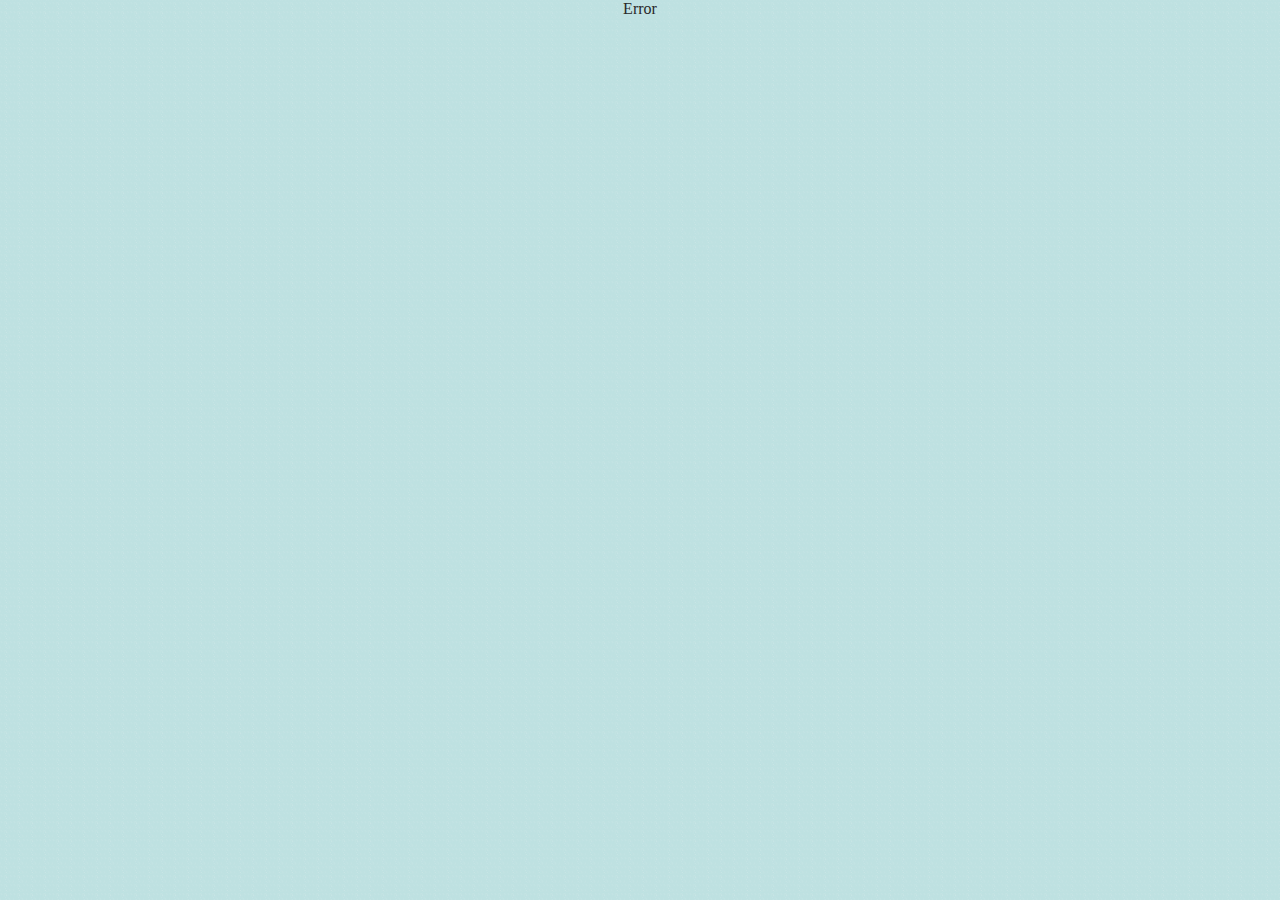
==== day.html @ dfc81315 "songExplaination change to h3" ====
<!DOCTYPE html>
<html lang="en">
<head>
    <meta charset="UTF-8">
    <meta name="viewport" content="width=device-width, initial-scale=1.0">

    <link rel="apple-touch-icon" sizes="180x180" href="/apple-touch-icon.png">
    <link rel="icon" type="image/png" sizes="32x32" href="/favicon-32x32.png">
    <link rel="icon" type="image/png" sizes="16x16" href="/favicon-16x16.png">
    <link rel="manifest" href="/site.webmanifest">

    <title>Adventskalender</title>
    <link rel="stylesheet" href="css/style.css">
</head>
<body>
    <div id="DayContainer">
        <h1 id="NotAllowedYet" style="display: none;">Um dieses Türchen zu öffnen, musst du dich noch ein bisschen gedulden</h1>

        <h1 id="songQuote"></h1>
        <h3 id="songTitle"></h3>
        <h3 id="songArtist"></h3>

        <hr id="songSeparator">

        <h3 id="songExplaination"></h3>

        <div id="SongPreviewContainer">
            <div id="songYoutubeContainer">
                <iframe style="border-radius:12px"
                        src=""
                        height="152px"
                        title="YouTube video player"
                        frameborder="0"
                        allow="autoplay; clipboard-write; encrypted-media; picture-in-picture; web-share"
                        allowfullscreen
                        loading="lazy">
                </iframe>
            </div>
            <div id="songSpotifyContainer">
                <iframe style="border-radius:12px"
                        src=""
                        height="152px"
                        frameBorder="0"
                        allowfullscreen=""
                        allow="autoplay; clipboard-write; encrypted-media; fullscreen; picture-in-picture"
                        loading="lazy">
                </iframe>
            </div>
        </div>
    </div>


    <script type="module">
        import { getDayFromUrl, getSong, isAllowedDay, setDoorOpened } from "./js/day.js";
        import { isInDevMode } from "./js/index.js";

        const day = getDayFromUrl();

        if (Number.isNaN(day)) {
            document.querySelector("body").innerHTML = "Error";
            throw Error("No valid day");
        }
        console.log("Selected day is " + day);

        if (!isAllowedDay(day)) {
            document.getElementById("NotAllowedYet").style.display = "block";
            document.getElementById("songSeparator").style.display = "none";
            throw Error("Not allowed yet");
        }

        // Set the door as opened
        setDoorOpened(day);

        /** @type {Song} */
        const song = getSong(day);

        document.title = "Adventskalender Tag " + day;

        const songQuote = document.getElementById("songQuote");
        const songExplaination = document.getElementById("songExplaination");
        const songTitle = document.getElementById("songTitle");
        const songArtist = document.getElementById("songArtist");
        const songYoutubeContainer = document.getElementById("songYoutubeContainer");
        const songSpotifyContainer = document.getElementById("songSpotifyContainer");

        songQuote.innerText = song.quote;
        songExplaination.innerText = song.explaination;
        songTitle.innerText = song.title;
        songArtist.innerText = song.artist;

        // Only embed the youtube/spotify links if not in dev mode
        if (!isInDevMode()) {
            songYoutubeContainer.querySelector("iframe").src = song.youtubeEmbedLink;
            songSpotifyContainer.querySelector("iframe").src = song.spotifyEmbedLink;
        }
        else {
            songYoutubeContainer.innerHTML = "<div class='YoutubeDev'>Youtube</div>";
            songSpotifyContainer.innerHTML = "<div class='SpotifyDev'>Spotify</div>";
        }

    </script>
</body>
</html>
---- css/style.css ----
@font-face {
    font-family: playfair-display-extrabold;
    src: url("../font/Playfair_Display/PlayfairDisplay-ExtraBold.ttf");
}

@font-face {
    font-family: playfair-display-bolditalic;
    src: url("../font/Playfair_Display/PlayfairDisplay-BoldItalic.ttf");
}

@font-face {
    font-family: varta-light;
    src: url("../font/Varta/Varta-Light.ttf");
}

@font-face {
    font-family: varta-regular;
    src: url("../font/Varta/Varta-Regular.ttf");
}

@font-face {
    font-family: varta-medium;
    src: url("../font/Varta/Varta-Medium.ttf");
}

@font-face {
    font-family: varta-bold;
    src: url("../font/Varta/Varta-Bold.ttf");
}

:root {
    --fontColor: rgb(41, 41, 41);
}

body {
    background-image: url("../img/background.jpg");
    background-repeat: repeat;
    background-size: contain;
    display: flex;
    align-items: center;
    flex-direction: column;
    margin: 0;
    color: var(--fontColor);
}

#CalendarContainer {
    margin-left: 0;
    margin-right: 0;
    margin-top: 25px;
    margin-bottom: 25px;
    max-width: 500px;
    display: flex;
    flex-wrap: wrap;
    justify-content: center;
}

/** A calendar "door" */
.CalendarItem {
    margin: 10px;
    height: 230px;
    width: 150px;
    background-color: white;
    padding: 0;
    display: flex;
}

.CalendarItem > a {
    width: 100%;
    height: 100%;
    display: block;
    margin: 0;
    text-decoration: none;
    color: inherit;
}

.CalendarItem > a:visited {
    text-decoration: none;
    color: inherit;
}

.CalendarItemTop {
    height: 65%;
    width: 100%;
}

.CalendarItemBottom {
    background-color: white;
    height: 35%;
    width: 100%;
}

.CalendarItemTop img {
    height: 100%;
    width: 100%;
}

.CalendarItemBottom h5 {
    padding-top: 10px;
    margin: 0;
    margin-left: 10px;
    margin-right: 10px;
    font-family: varta-regular;
    font-size: 10pt;
}

.CalendarItemBottom .OpenDoorTitle {
    font-family: varta-bold;
}

.Hidden {
    display: none;
}

#DayContainer {
    background-color: white;
    margin: 20px;
    padding: 20px;
    max-width: 500px;
}

#SongPreviewContainer {
    display: flex;
    flex-direction: column;
    align-items: center;
    margin-bottom: 20px;
}

#songYoutubeContainer {

}

#songSpotifyContainer {
    margin-top: 10px;
}

.YoutubeDev {
    border-radius: 12px;
    height: 152px;
    width: 300px;
    background-color: #FF0000;
}

.SpotifyDev {
    border-radius: 12px;
    height: 152px;
    width: 300px;
    background-color: #1ED760;
}

#songQuote {
    font-family: playfair-display-extrabold;
    font-size: 20pt;
}

#songExplaination {
    font-family: varta-light;
}

#songTitle {
    margin: 0;
    font-family: playfair-display-bolditalic;
    font-size: 15pt;
}

#songArtist {
    margin: 0;
    font-family: playfair-display-bolditalic;
    font-size: 15pt;
}

#songSeparator {
    height: 3px;
    background-color: var(--fontColor);
    border: 0;
}
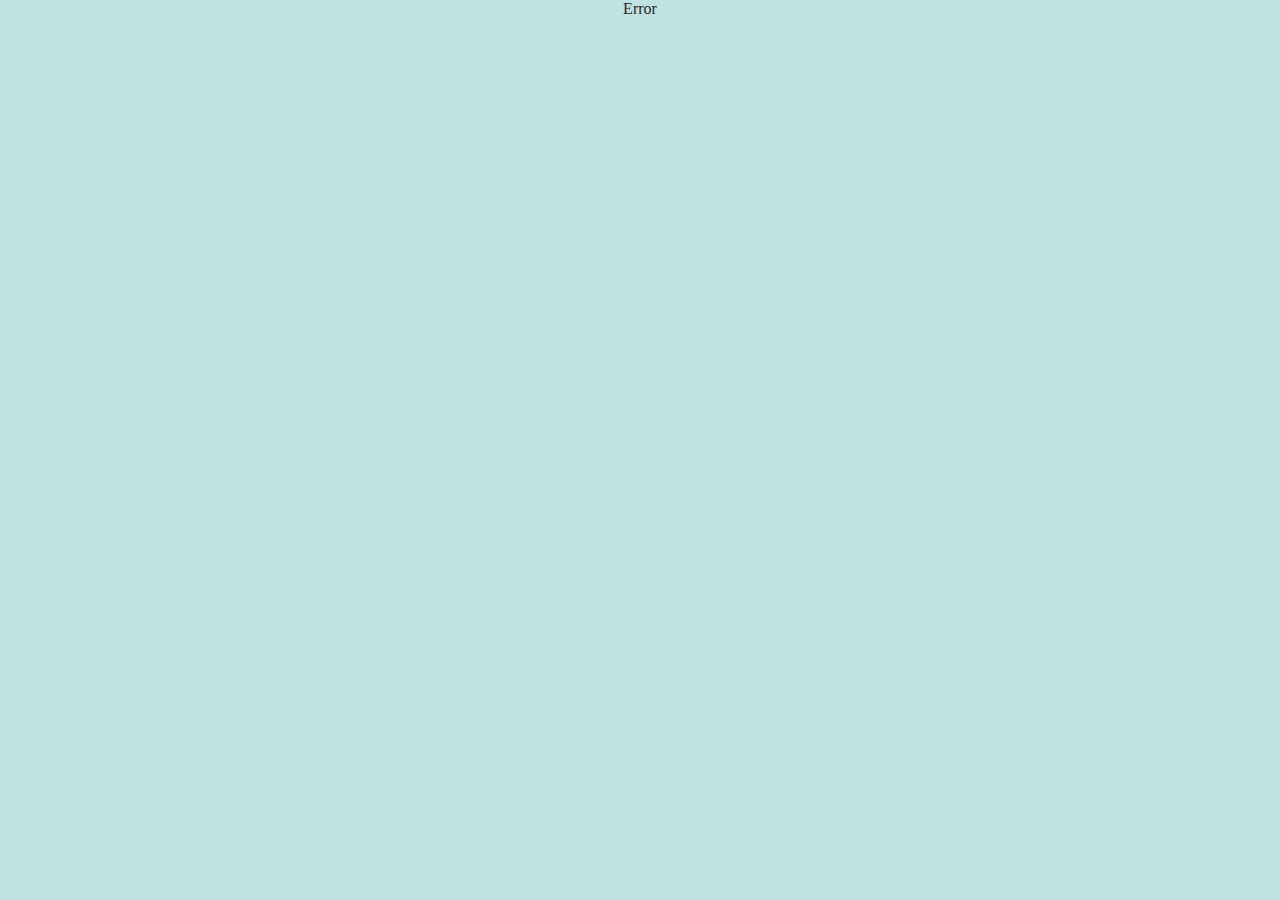
==== commit 5eab802d: "Fix "NotAllowedYet" to use correct font" ====
--- a/day.html
+++ b/day.html
@@ -14,7 +14,7 @@
 </head>
 <body>
     <div id="DayContainer">
-        <h1 id="NotAllowedYet" style="display: none;">Um dieses Türchen zu öffnen, musst du dich noch ein bisschen gedulden</h1>
+        <h1 id="NotAllowedYet" style="display: none;">Um dieses Türchen zu öffnen, musst du dich noch ein bisschen gedulden...</h1>
 
         <h1 id="songQuote"></h1>
         <h3 id="songTitle"></h3>
--- a/css/style.css
+++ b/css/style.css
@@ -6,6 +6,16 @@
 @font-face {
     font-family: playfair-display-bolditalic;
     src: url("../font/Playfair_Display/PlayfairDisplay-BoldItalic.ttf");
+}
+
+@font-face {
+    font-family: playfair-display-semibold;
+    src: url("../font/Playfair_Display/PlayfairDisplay-SemiBold.ttf");
+}
+
+@font-face {
+    font-family: playfair-display-bold;
+    src: url("../font/Playfair_Display/PlayfairDisplay-Bold.ttf");
 }
 
 @font-face {
@@ -70,12 +80,12 @@
     display: block;
     margin: 0;
     text-decoration: none;
-    color: inherit;
+    color: var(--fontColor);
 }
 
 .CalendarItem > a:visited {
     text-decoration: none;
-    color: inherit;
+    color: var(--fontColor);
 }
 
 .CalendarItemTop {
@@ -99,12 +109,18 @@
     margin: 0;
     margin-left: 10px;
     margin-right: 10px;
-    font-family: varta-regular;
     font-size: 10pt;
+    font-family: varta-light;
 }
 
 .CalendarItemBottom .OpenDoorTitle {
-    font-family: varta-bold;
+    font-family: playfair-display-extrabold;
+}
+
+.CalendarItemBottom .OpenDoorArtist {
+    padding-top: 7px;
+    font-family: varta-light;
+    line-height: 15pt;
 }
 
 .Hidden {
@@ -147,25 +163,32 @@
     background-color: #1ED760;
 }
 
+#NotAllowedYet {
+    font-family: playfair-display-extrabold;
+}
+
 #songQuote {
     font-family: playfair-display-extrabold;
-    font-size: 20pt;
+    font-size: 17pt;
+    line-height: 22pt;
 }
 
 #songExplaination {
     font-family: varta-light;
+    font-size: 13.5pt;
+    line-height: 19pt;
 }
 
 #songTitle {
     margin: 0;
     font-family: playfair-display-bolditalic;
-    font-size: 15pt;
+    font-size: 14pt;
 }
 
 #songArtist {
     margin: 0;
     font-family: playfair-display-bolditalic;
-    font-size: 15pt;
+    font-size: 14pt;
 }
 
 #songSeparator {
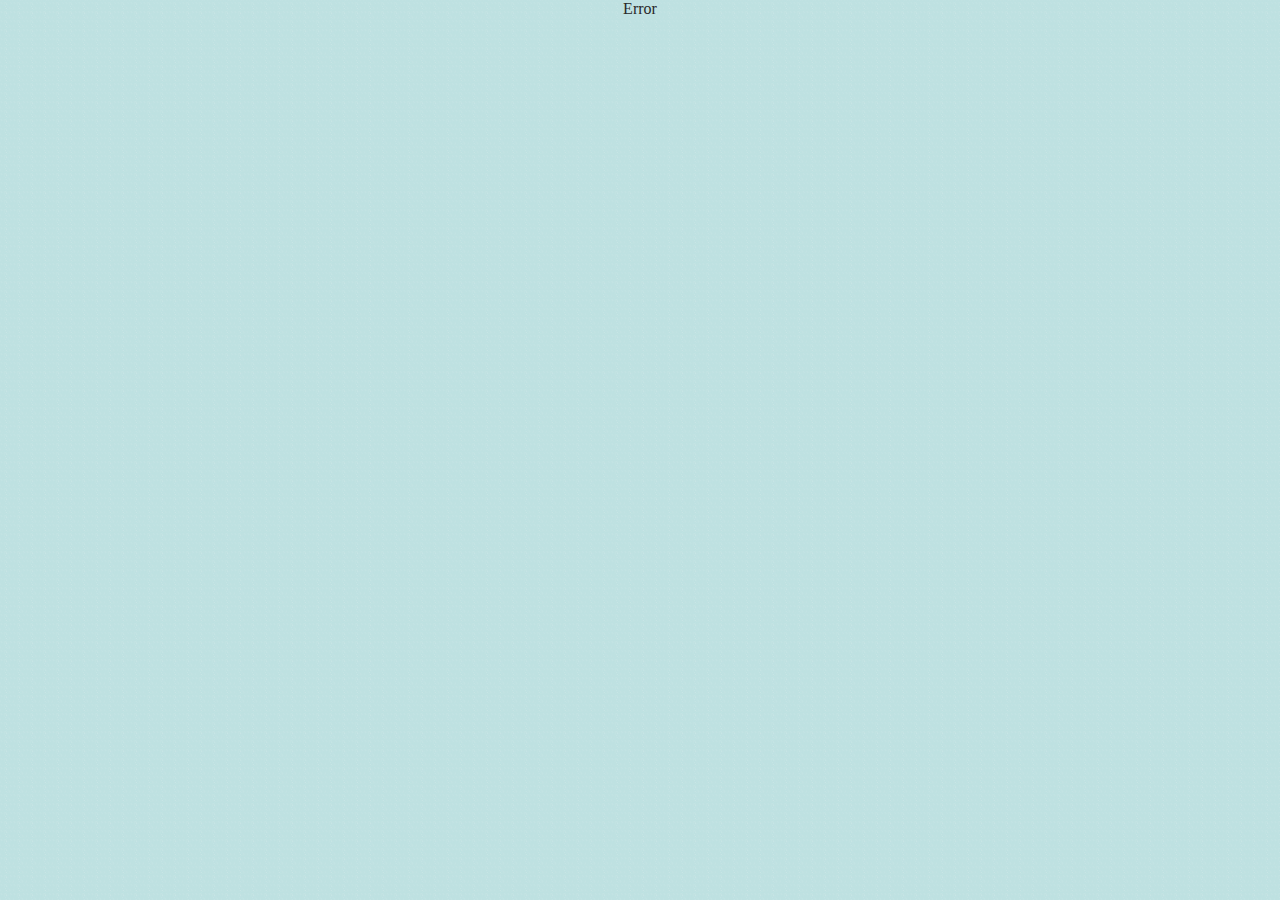
==== commit 87c92a9b: "Use the "new" operator when throwing an error" ====
--- a/day.html
+++ b/day.html
@@ -58,14 +58,14 @@
 
         if (Number.isNaN(day)) {
             document.querySelector("body").innerHTML = "Error";
-            throw Error("No valid day");
+            throw new Error("No valid day");
         }
         console.log("Selected day is " + day);
 
         if (!isAllowedDay(day)) {
             document.getElementById("NotAllowedYet").style.display = "block";
             document.getElementById("songSeparator").style.display = "none";
-            throw Error("Not allowed yet");
+            throw new Error("Not allowed yet");
         }
 
         // Set the door as opened
--- a/css/style.css
+++ b/css/style.css
@@ -9,11 +9,6 @@
 }
 
 @font-face {
-    font-family: playfair-display-semibold;
-    src: url("../font/Playfair_Display/PlayfairDisplay-SemiBold.ttf");
-}
-
-@font-face {
     font-family: playfair-display-bold;
     src: url("../font/Playfair_Display/PlayfairDisplay-Bold.ttf");
 }
@@ -21,21 +16,6 @@
 @font-face {
     font-family: varta-light;
     src: url("../font/Varta/Varta-Light.ttf");
-}
-
-@font-face {
-    font-family: varta-regular;
-    src: url("../font/Varta/Varta-Regular.ttf");
-}
-
-@font-face {
-    font-family: varta-medium;
-    src: url("../font/Varta/Varta-Medium.ttf");
-}
-
-@font-face {
-    font-family: varta-bold;
-    src: url("../font/Varta/Varta-Bold.ttf");
 }
 
 :root {
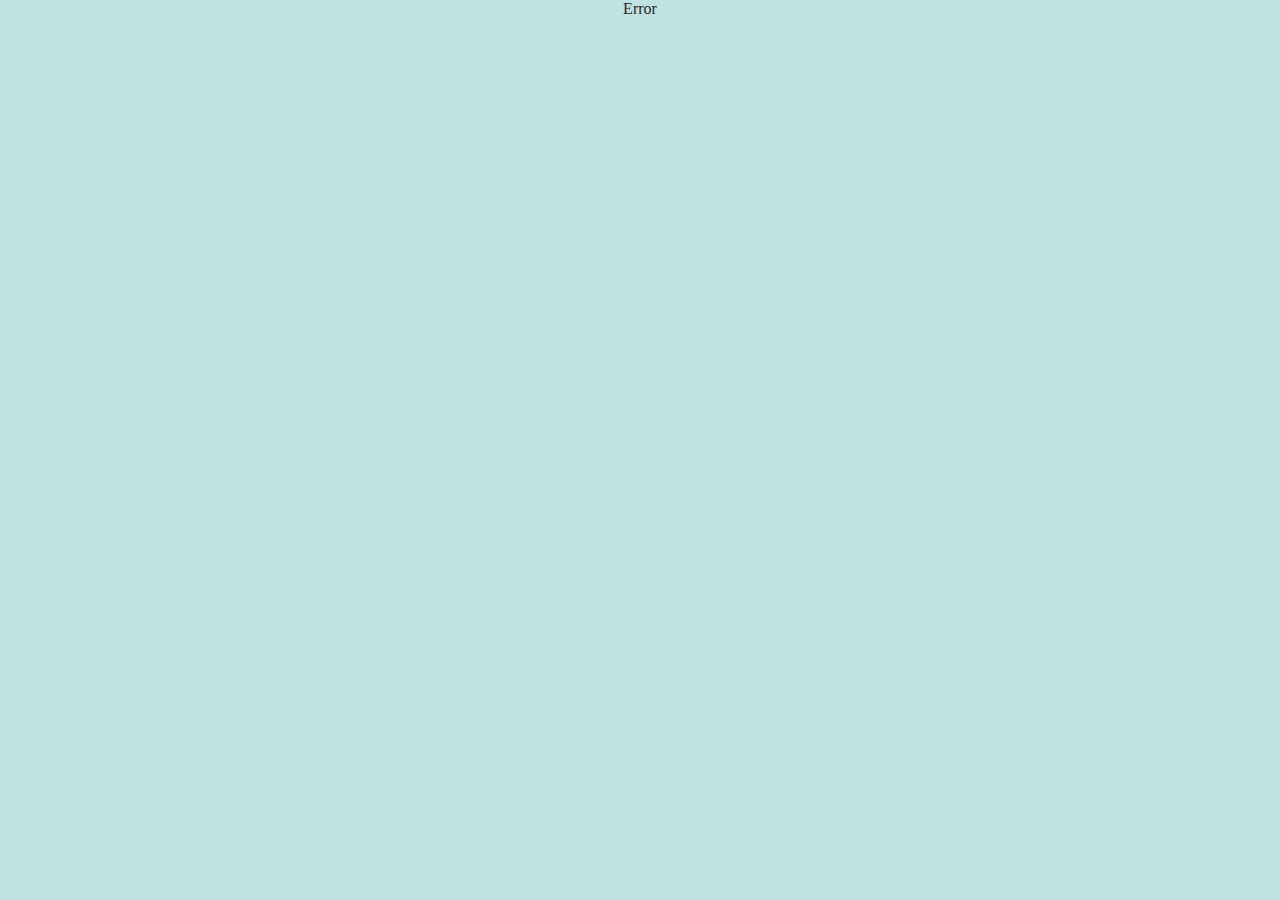
==== commit b40ed039: "Extract functions from index.js and move to helper.js" ====
--- a/day.html
+++ b/day.html
@@ -52,7 +52,7 @@
 
     <script type="module">
         import { getDayFromUrl, getSong, isAllowedDay, setDoorOpened } from "./js/day.js";
-        import { isInDevMode } from "./js/index.js";
+        import { isInDevMode } from "./js/helper.js";
 
         const day = getDayFromUrl();
 
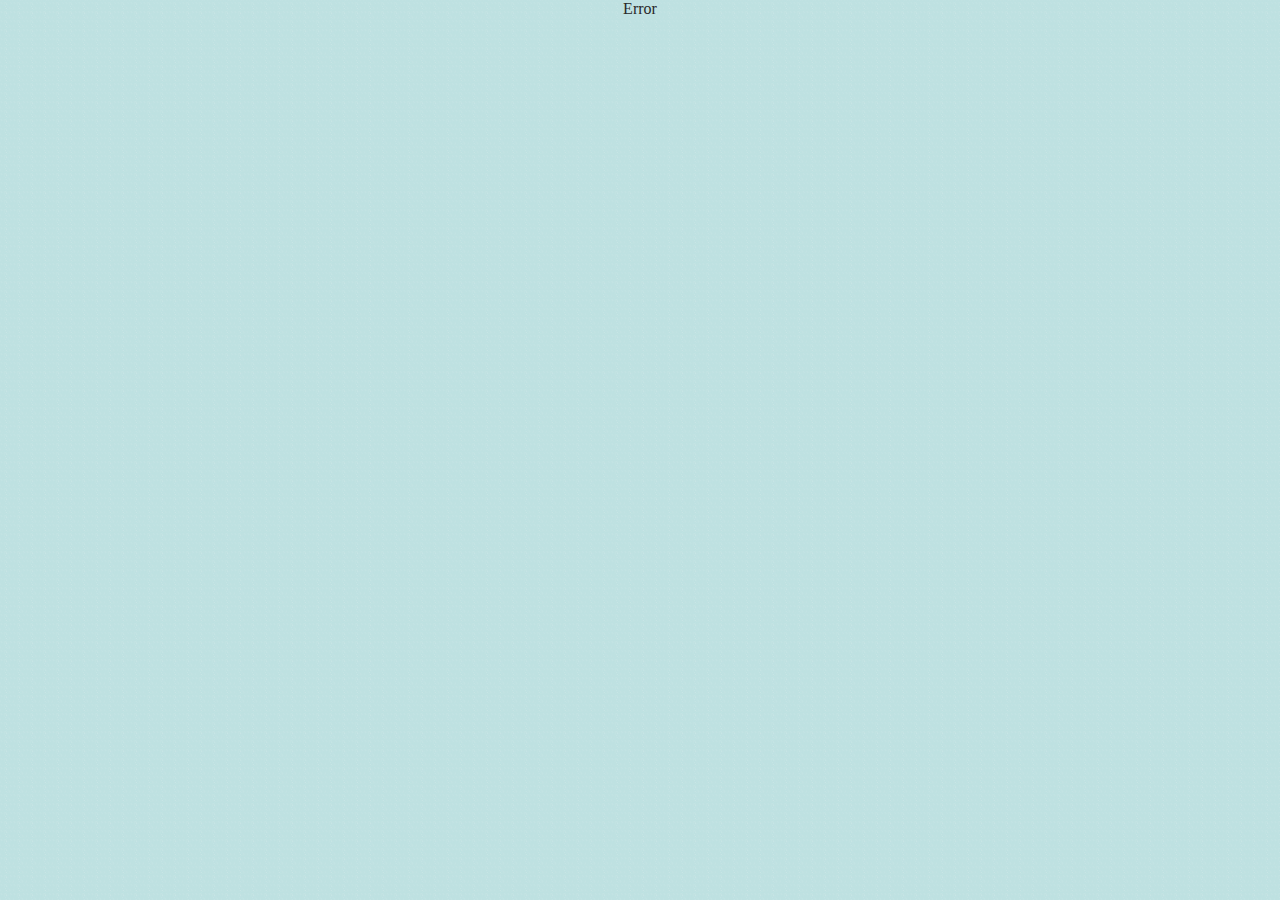
==== commit 1f387395: "Move all js code from the html files to the corresponding js files" ====
--- a/day.html
+++ b/day.html
@@ -49,55 +49,6 @@
         </div>
     </div>
 
-
-    <script type="module">
-        import { getDayFromUrl, getSong, isAllowedDay, setDoorOpened } from "./js/day.js";
-        import { isInDevMode } from "./js/helper.js";
-
-        const day = getDayFromUrl();
-
-        if (Number.isNaN(day)) {
-            document.querySelector("body").innerHTML = "Error";
-            throw new Error("No valid day");
-        }
-        console.log("Selected day is " + day);
-
-        if (!isAllowedDay(day)) {
-            document.getElementById("NotAllowedYet").style.display = "block";
-            document.getElementById("songSeparator").style.display = "none";
-            throw new Error("Not allowed yet");
-        }
-
-        // Set the door as opened
-        setDoorOpened(day);
-
-        /** @type {Song} */
-        const song = getSong(day);
-
-        document.title = "Adventskalender Tag " + day;
-
-        const songQuote = document.getElementById("songQuote");
-        const songExplaination = document.getElementById("songExplaination");
-        const songTitle = document.getElementById("songTitle");
-        const songArtist = document.getElementById("songArtist");
-        const songYoutubeContainer = document.getElementById("songYoutubeContainer");
-        const songSpotifyContainer = document.getElementById("songSpotifyContainer");
-
-        songQuote.innerText = song.quote;
-        songExplaination.innerText = song.explaination;
-        songTitle.innerText = song.title;
-        songArtist.innerText = song.artist;
-
-        // Only embed the youtube/spotify links if not in dev mode
-        if (!isInDevMode()) {
-            songYoutubeContainer.querySelector("iframe").src = song.youtubeEmbedLink;
-            songSpotifyContainer.querySelector("iframe").src = song.spotifyEmbedLink;
-        }
-        else {
-            songYoutubeContainer.innerHTML = "<div class='YoutubeDev'>Youtube</div>";
-            songSpotifyContainer.innerHTML = "<div class='SpotifyDev'>Spotify</div>";
-        }
-
-    </script>
+    <script type="module" src="js/day.js"></script>
 </body>
 </html>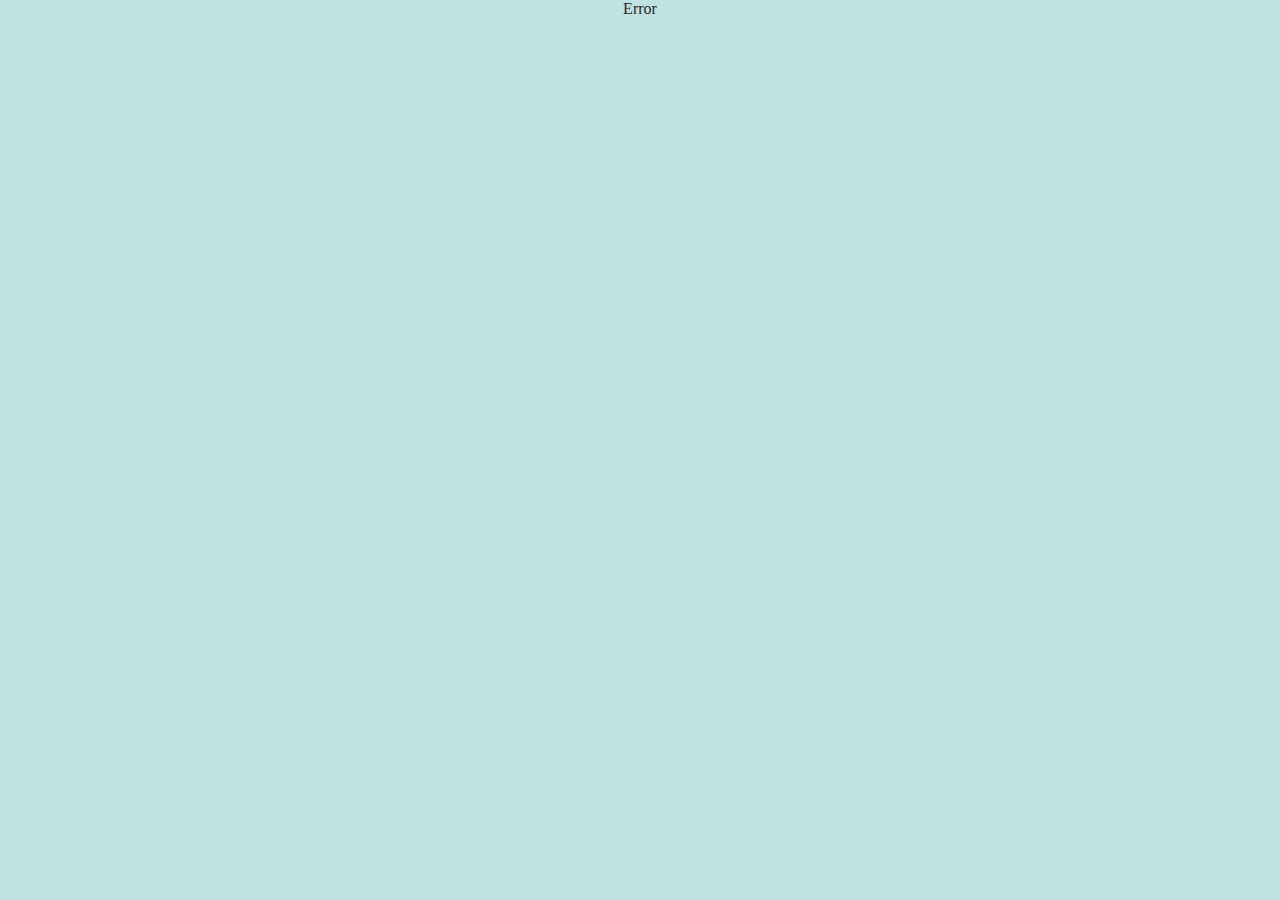
==== commit 5cfbbb17: "Use relative paths for the favicon" ====
--- a/day.html
+++ b/day.html
@@ -4,10 +4,10 @@
     <meta charset="UTF-8">
     <meta name="viewport" content="width=device-width, initial-scale=1.0">
 
-    <link rel="apple-touch-icon" sizes="180x180" href="/apple-touch-icon.png">
-    <link rel="icon" type="image/png" sizes="32x32" href="/favicon-32x32.png">
-    <link rel="icon" type="image/png" sizes="16x16" href="/favicon-16x16.png">
-    <link rel="manifest" href="/site.webmanifest">
+    <link rel="apple-touch-icon" sizes="180x180" href="apple-touch-icon.png">
+    <link rel="icon" type="image/png" sizes="32x32" href="favicon-32x32.png">
+    <link rel="icon" type="image/png" sizes="16x16" href="favicon-16x16.png">
+    <link rel="manifest" href="site.webmanifest">
 
     <title>Adventskalender</title>
     <link rel="stylesheet" href="css/style.css">
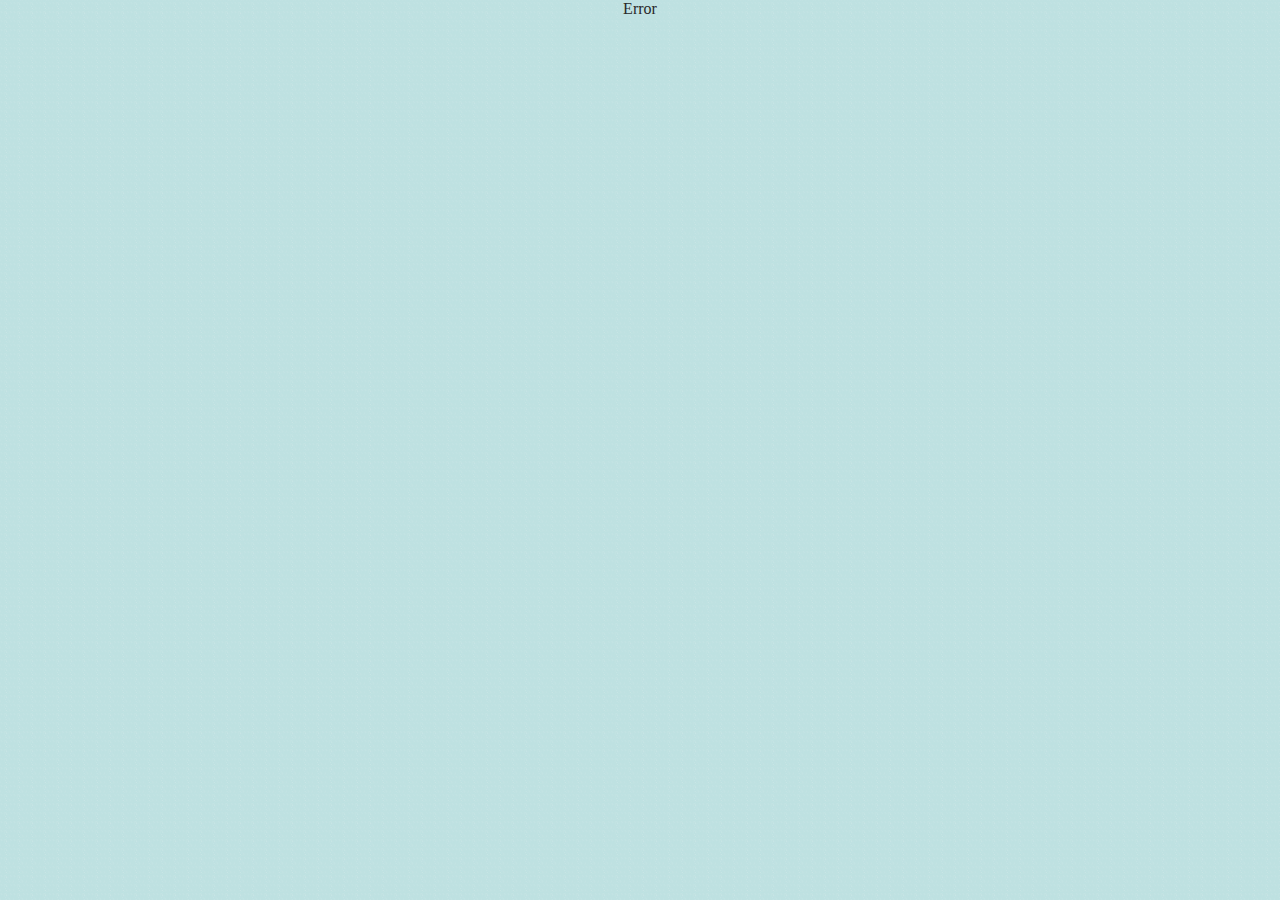
==== commit 8166314b: "Add the favicon.ico" ====
--- a/day.html
+++ b/day.html
@@ -7,6 +7,7 @@
     <link rel="apple-touch-icon" sizes="180x180" href="apple-touch-icon.png">
     <link rel="icon" type="image/png" sizes="32x32" href="favicon-32x32.png">
     <link rel="icon" type="image/png" sizes="16x16" href="favicon-16x16.png">
+    <link rel="shortcut icon" href="favicon.ico" type="image/x-icon">
     <link rel="manifest" href="site.webmanifest">
 
     <title>Adventskalender</title>
--- a/css/style.css
+++ b/css/style.css
@@ -121,11 +121,7 @@
     margin-bottom: 20px;
 }
 
-#songYoutubeContainer {
-
-}
-
-#songSpotifyContainer {
+#songYoutubeContainer + #songSpotifyContainer {
     margin-top: 10px;
 }
 
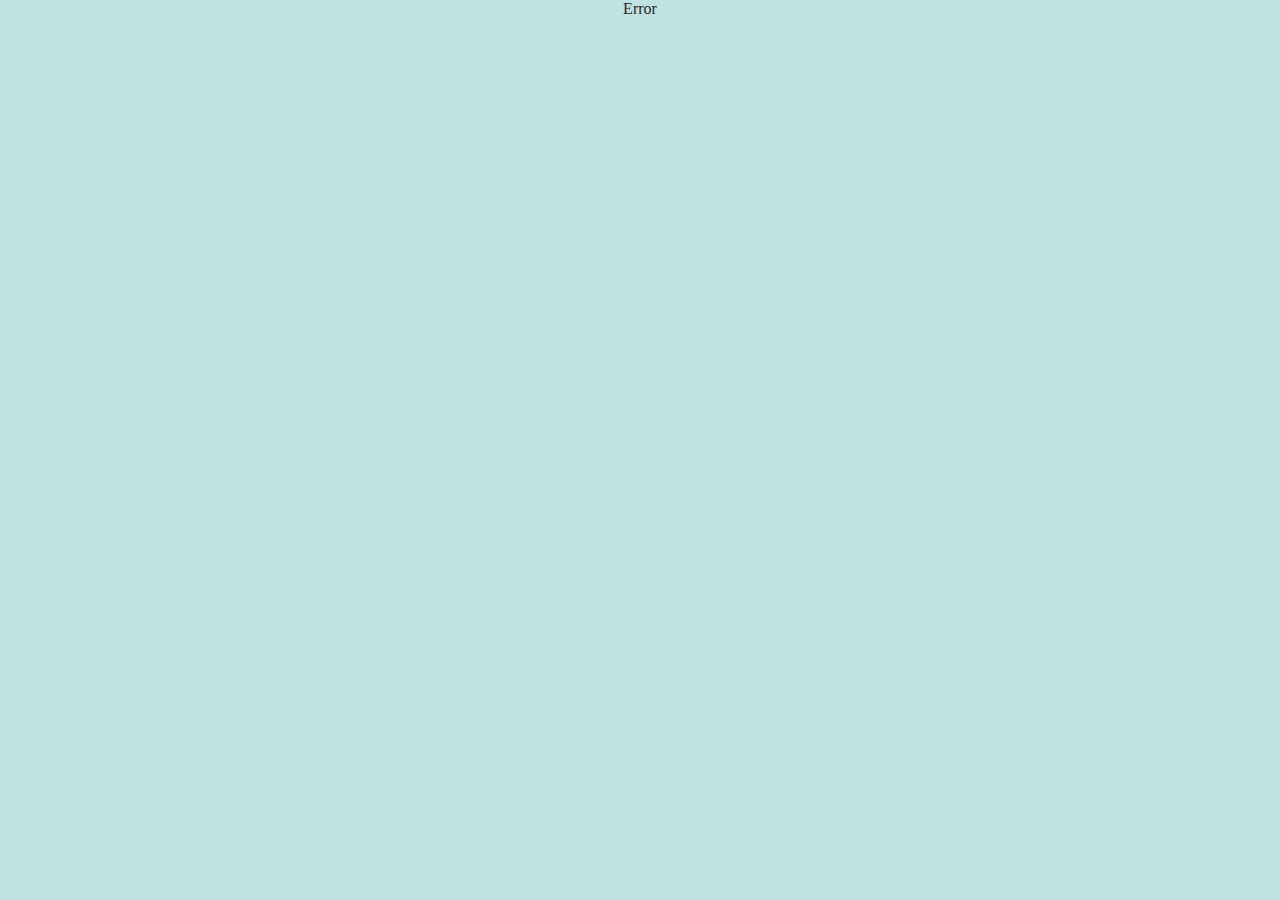
==== commit efce95dc: "Make the YouTube and Spotify iframes responsive 2" ====
--- a/day.html
+++ b/day.html
@@ -29,7 +29,6 @@
             <div id="songYoutubeContainer">
                 <iframe style="border-radius:12px"
                         src=""
-                        height="152px"
                         title="YouTube video player"
                         frameborder="0"
                         allow="autoplay; clipboard-write; encrypted-media; picture-in-picture; web-share"
@@ -40,9 +39,8 @@
             <div id="songSpotifyContainer">
                 <iframe style="border-radius:12px"
                         src=""
-                        height="152px"
                         frameBorder="0"
-                        allowfullscreen=""
+                        allowfullscreen
                         allow="autoplay; clipboard-write; encrypted-media; fullscreen; picture-in-picture"
                         loading="lazy">
                 </iframe>
--- a/css/style.css
+++ b/css/style.css
@@ -121,6 +121,11 @@
     margin-bottom: 20px;
 }
 
+#SongPreviewContainer iframe {
+    width: 100%;
+    height: 100%;
+}
+
 #songYoutubeContainer + #songSpotifyContainer {
     margin-top: 10px;
 }
